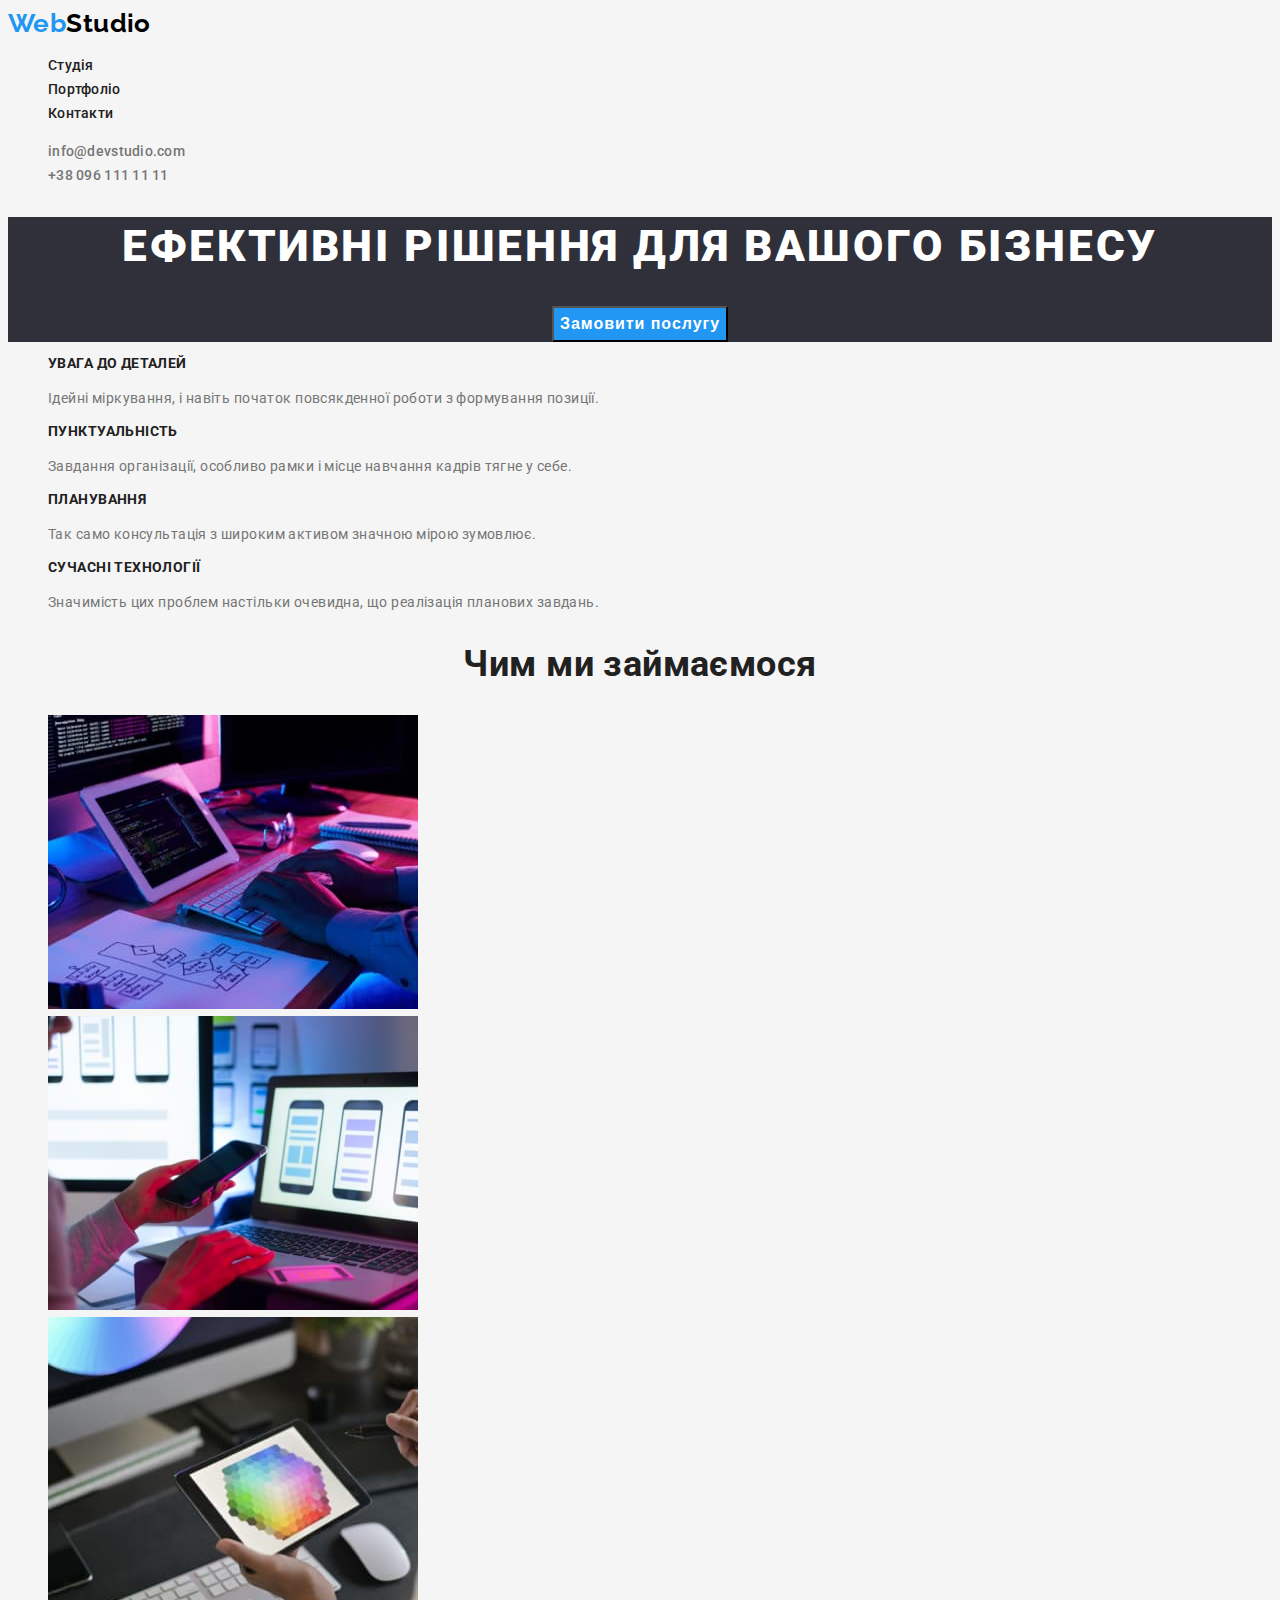
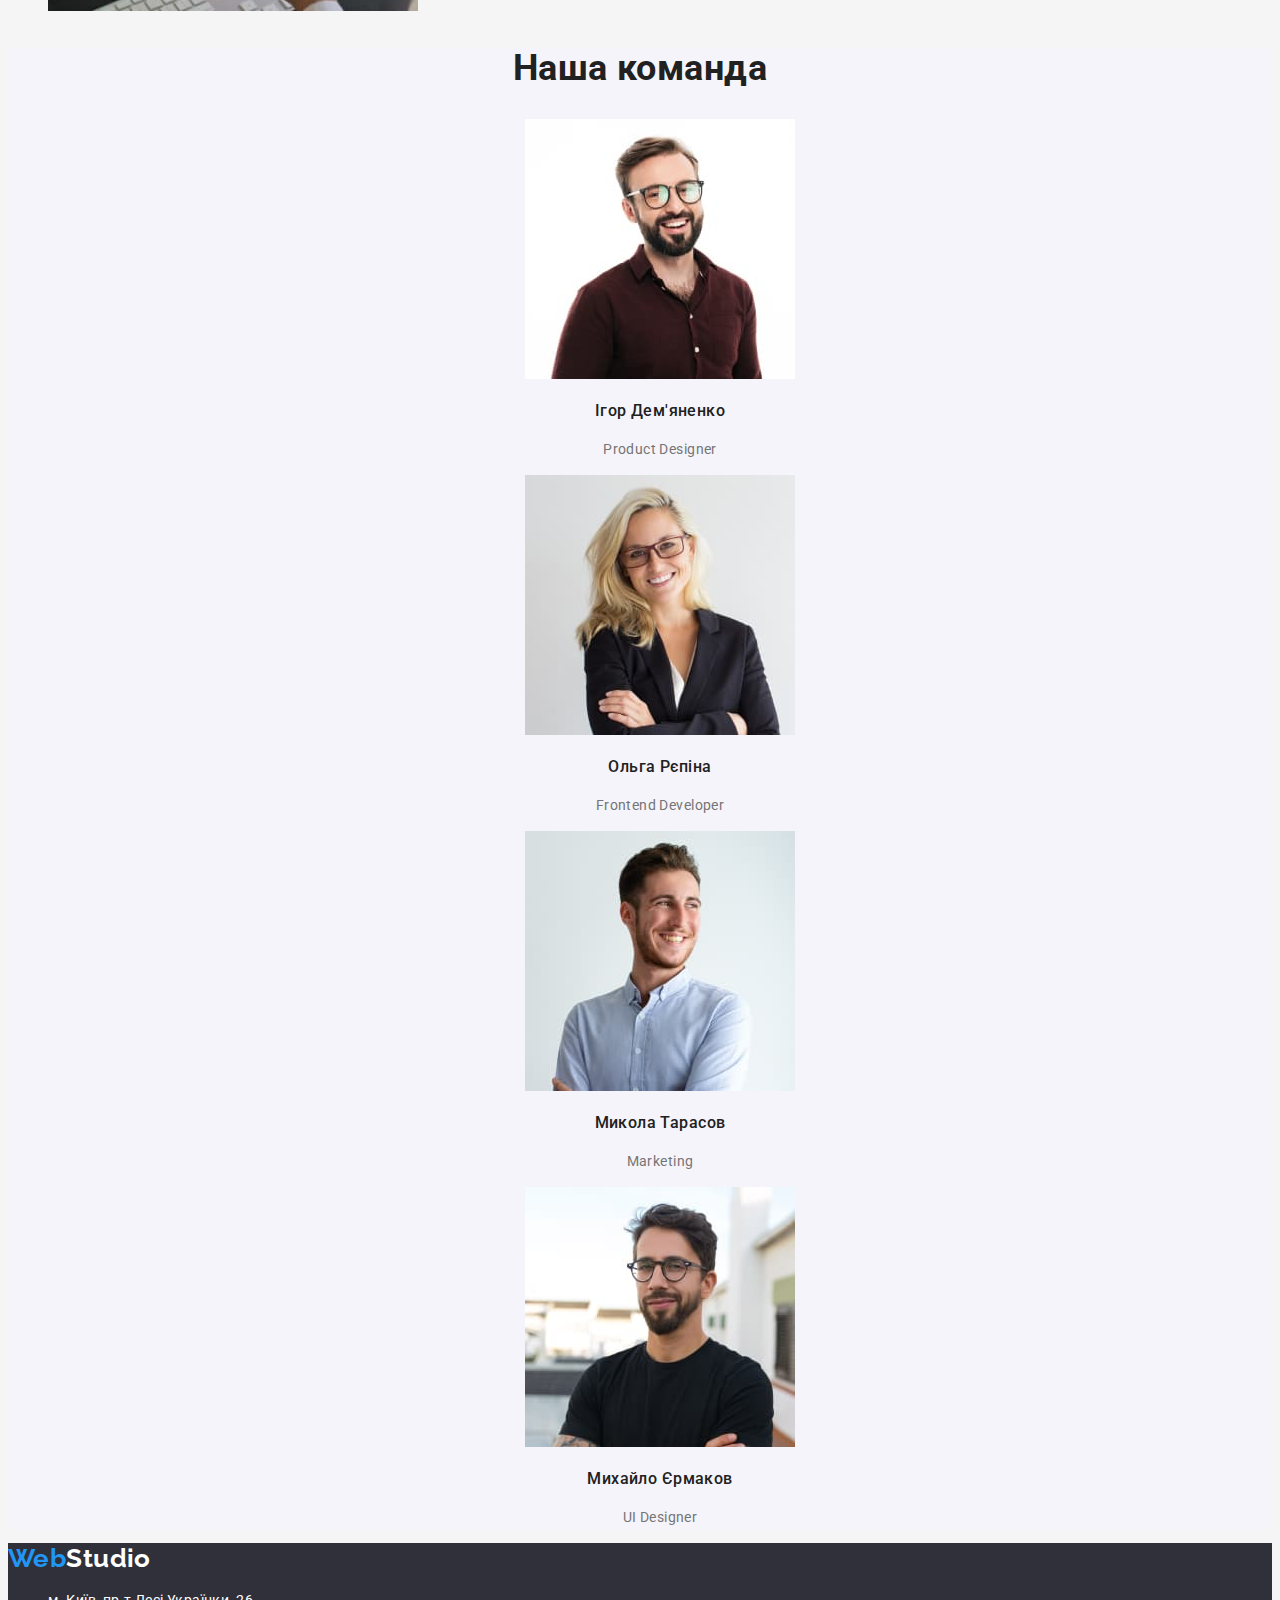
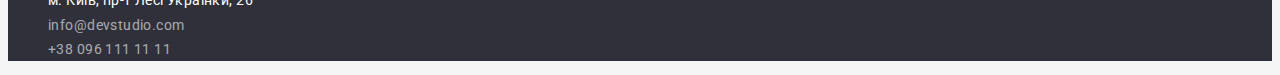
==== index.html @ 797dd113 "upd: added portfolio page + css" ====
<!DOCTYPE html>
<html lang="uk">
  <head>
    <meta charset="UTF-8" />
    <meta http-equiv="X-UA-Compatible" content="IE=edge" />
    <meta name="viewport" content="width=device-width, initial-scale=1.0" />
    <title>WebStudio</title>
    <link rel="preconnect" href="https://fonts.googleapis.com" />
    <link rel="preconnect" href="https://fonts.gstatic.com" crossorigin />
    <link
      href="https://fonts.googleapis.com/css2?family=Raleway:wght@700&family=Roboto:wght@400;500;700;900&display=swap"
      rel="stylesheet"
    />
    <link rel="stylesheet" href="./styles/style.css" />
  </head>
  <body class="page">
    <header>
      <nav>
        <a href="#" class="logo"> <span class="accent">Web</span>Studio </a>
        <ul class="site-nav list">
          <li><a href="#" class="link">Студія</a></li>
          <li><a href="#" class="link">Портфоліо</a></li>
          <li><a href="#" class="link">Контакти</a></li>
        </ul>
      </nav>
      <ul class="contact list">
        <li>
          <a href="mailto:info@devstudio.com" class="contact-link"
            >info@devstudio.com</a
          >
        </li>
        <li>
          <a href="tel:+380961111111" class="contact-link">+38 096 111 11 11</a>
        </li>
      </ul>
    </header>
    <main>
      <!--Герой-->
      <section class="hero">
        <h1 class="hero-title">Ефективні рішення для вашого бізнесу</h1>
        <button type="button" class="hero-button">Замовити послугу</button>
      </section>
      <!--Переваги-->
      <section class="section">
        <h2 class="section-title hidden">Переваги</h2>
        <ul class="info list">
          <li>
            <h3 class="info-title">УВАГА ДО ДЕТАЛЕЙ</h3>
            <p>
              Ідейні міркування, і навіть початок повсякденної роботи з
              формування позиції.
            </p>
          </li>
          <li>
            <h3 class="info-title">ПУНКТУАЛЬНІСТЬ</h3>
            <p>
              Завдання організації, особливо рамки і місце навчання кадрів тягне
              у себе.
            </p>
          </li>
          <li>
            <h3 class="info-title">ПЛАНУВАННЯ</h3>
            <p>
              Так само консультація з широким активом значною мірою зумовлює.
            </p>
          </li>
          <li>
            <h3 class="info-title">СУЧАСНІ ТЕХНОЛОГІЇ</h3>
            <p>
              Значимість цих проблем настільки очевидна, що реалізація планових
              завдань.
            </p>
          </li>
        </ul>
        <!--Заняття-->
      </section>
      <section class="section">
        <h2 class="section-title">Чим ми займаємося</h2>
        <ul class="list">
          <li>
            <img
              src="./images/komputer.jpg"
              width="370"
              height="294"
              alt="робота за компютером"
            />
          </li>
          <li>
            <img
              src="./images/notebook.jpg"
              width="370"
              height="294"
              alt="ноутбук"
            />
          </li>
          <li>
            <img
              src="./images/tablet.jpg"
              width="370"
              height="294"
              alt="кольорова картинка на планшеті"
            />
          </li>
        </ul>
        <!--Команда-->
      </section>
      <section class="section-team">
        <h2 class="section-title">Наша команда</h2>
        <ul class="team list">
          <li>
            <img
              src="./images/team_card_01.jpg"
              width="270"
              height="260"
              alt="усміхнений чоловшк із бородою в окулярах"
            />
            <h3 class="team-title">Ігор Дем'яненко</h3>
            <p>Product Designer</p>
          </li>
          <li>
            <img
              src="./images/team_card_02.jpg"
              width="270"
              height="260"
              alt="усміхнена блондинка в окулярах"
            />
            <h3 class="team-title">Ольга Рєпіна</h3>
            <p>Frontend Developer</p>
          </li>
          <li>
            <img
              src="./images/team_card_03.jpg"
              width="270"
              height="260"
              alt="молодий усміхнений чоловік"
            />
            <h3 class="team-title">Микола Тарасов</h3>
            <p>Marketing</p>
          </li>
          <li>
            <img
              src="./images/team_card_04.jpg"
              width="270"
              height="260"
              alt="чоловік із бородою в окулярах"
            />
            <h3 class="team-title">Михайло Єрмаков</h3>
            <p>UI Designer</p>
          </li>
        </ul>
      </section>
    </main>
    <footer>
      <a href="#" class="logo"> <span class="accent">Web</span>Studio </a>
      <address class="address">
        <ul class="list">
          <li>м. Київ, пр-т Лесі Українки, 26</li>
          <li>
            <a href="mailto:info@devstudio.com" class="address-link">info@devstudio.com</a>
          </li>
          <li>
            <a href="tel:+380961111111" class="address-link">+38 096 111 11 11</a>
          </li>
        </ul>
      </address>
    </footer>
  </body>
</html>
---- styles/style.css ----
:root {
    --primary-text-color:  #757575;
    --title-text-color:  #212121;
    --accent-color:    #2196F3;
    --secondary-color: #FFFFFF
}

body {
    background: #F5F5F5;
    color: var(--primary-text-color);
    font-family: 'Roboto', sans-serif;
    font-size: 14px;
    line-height: 1.72;
    letter-spacing: 0.03em;
}


.list {
    list-style: none;
}

/* Logo */
.logo {
    color: #000000;
    text-decoration: none;
    font-family: 'Raleway', sans-serif;
    font-weight: 700;
    font-size: 26px;
    line-height: 1.19;
}

.logo .accent {
    color: var(--accent-color);
}

/* Site nav */
.site-nav .link {
    text-decoration: none;
    color: var(--title-text-color);
    font-weight: 500;
    line-height: 1.14;
    letter-spacing: 0.02em;
}

.site-nav .link:hover, 
.site-nav .link:focus {
    color: var(--accent-color);
}

/* Contact */
.contact-link {
    text-decoration: none;
    color: var(--primary-text-color);
    font-weight: 500;
    line-height: 1.14;
    letter-spacing: 0.02em;
}

.contact-link:hover,
.contact-link:focus {
    color: var(--accent-color);
}

/* Hero */
.hero {
    color: var(--secondary-color);
    background: #2F303A;
    text-align: center;
}

.hero-title {
    font-weight: 900;
    font-size: 44px;
    line-height: 1.36;
    letter-spacing: 0.06em;
    text-transform: uppercase;
}

.hero-button {
    background: var(--accent-color);
    color: var(--secondary-color);
    font-weight: 700;
    font-size: 16px;
    line-height: 1.88;
    letter-spacing: 0.06em;
}

/* Advantages */
.section-title {
    color: var(--title-text-color);
    font-size: 36px;
    font-weight: 700;
    line-height: 1.14;
    text-align: center;
}

.hidden {
    display: none;
}

.info-title {
    color:  var(--title-text-color);
    font-weight: 700;
    font-size: 14px;
    line-height: 1.14;
    text-transform: uppercase;
}

/* Team */
.section-team {
    background: #F5F4FA;
    text-align: center;
}

.team-title {
    color:  var(--title-text-color);
    font-weight: 500;
    font-size: 16px;
    line-height: 1.18;
}

/* Fotter */
footer {
    background: #2F303A;
    color: var(--secondary-color);
}

footer .logo {
    color: var(--secondary-color);
}

.address {
    font-style: normal;
    line-height: 1.72;
}

.address-link {
    text-decoration: none;
    color: rgba(255, 255, 255, 0.6);
}

.address-link:hover,
.address-link:focus {
    color: var(--accent-color);
}

/* Портфоліо */
.portfolio-filter,
.portfolio-list {
    list-style: none;
}

.filter-button {
    background: #F5F4FA;
    color: var(--title-text-color);
    font-weight: 500;
    font-size: 16px;
    line-height: 1.63;
    text-align: center;
}

.filter-button:hover,
.filter-button:focus {
    background: var(--accent-color);
    color: var(--secondary-color);
}

.portfolio-card {
    text-decoration: none;
    font-size: 16px;
    line-height: 1.88;
    letter-spacing: 0.03em;
}

.portfolio-card-title {
    color: var(--title-text-color);
    font-weight: 700;
    font-size: 18px;
    line-height: 2;
    letter-spacing: 0.06em;
}
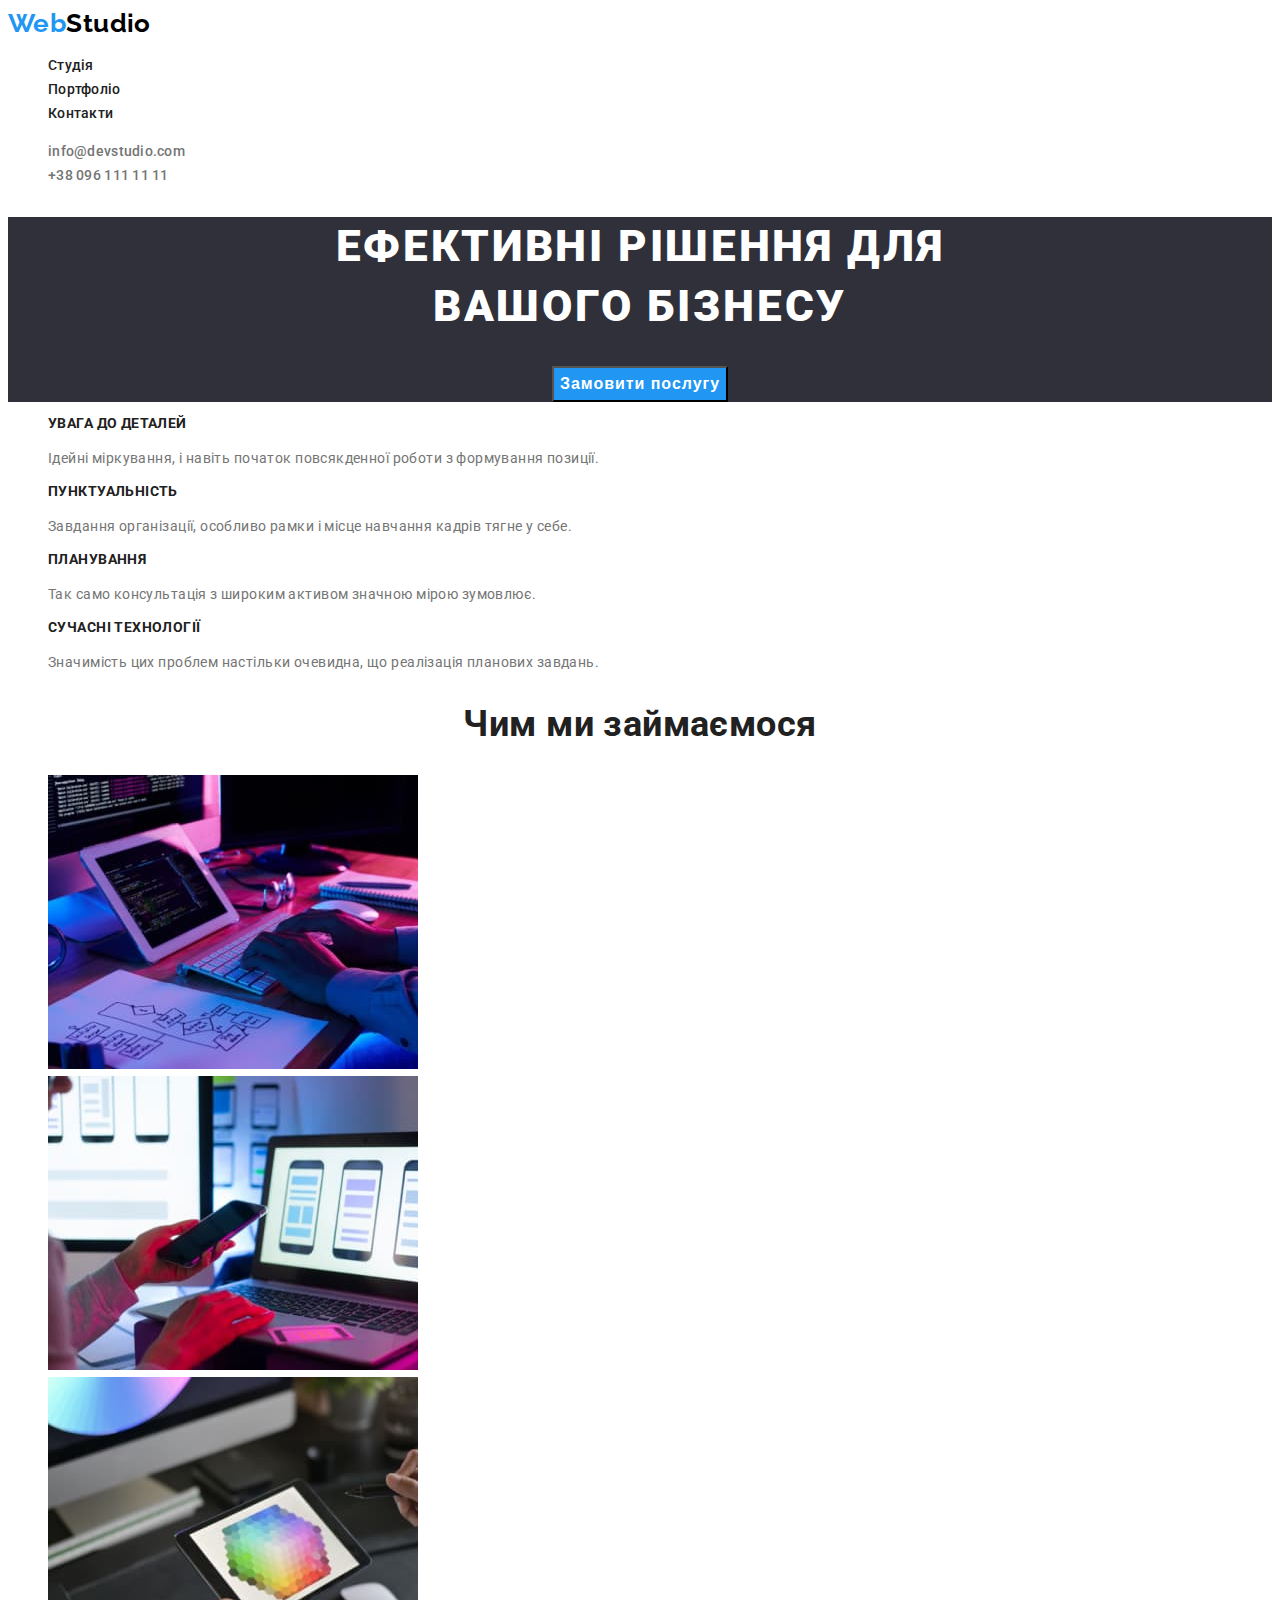
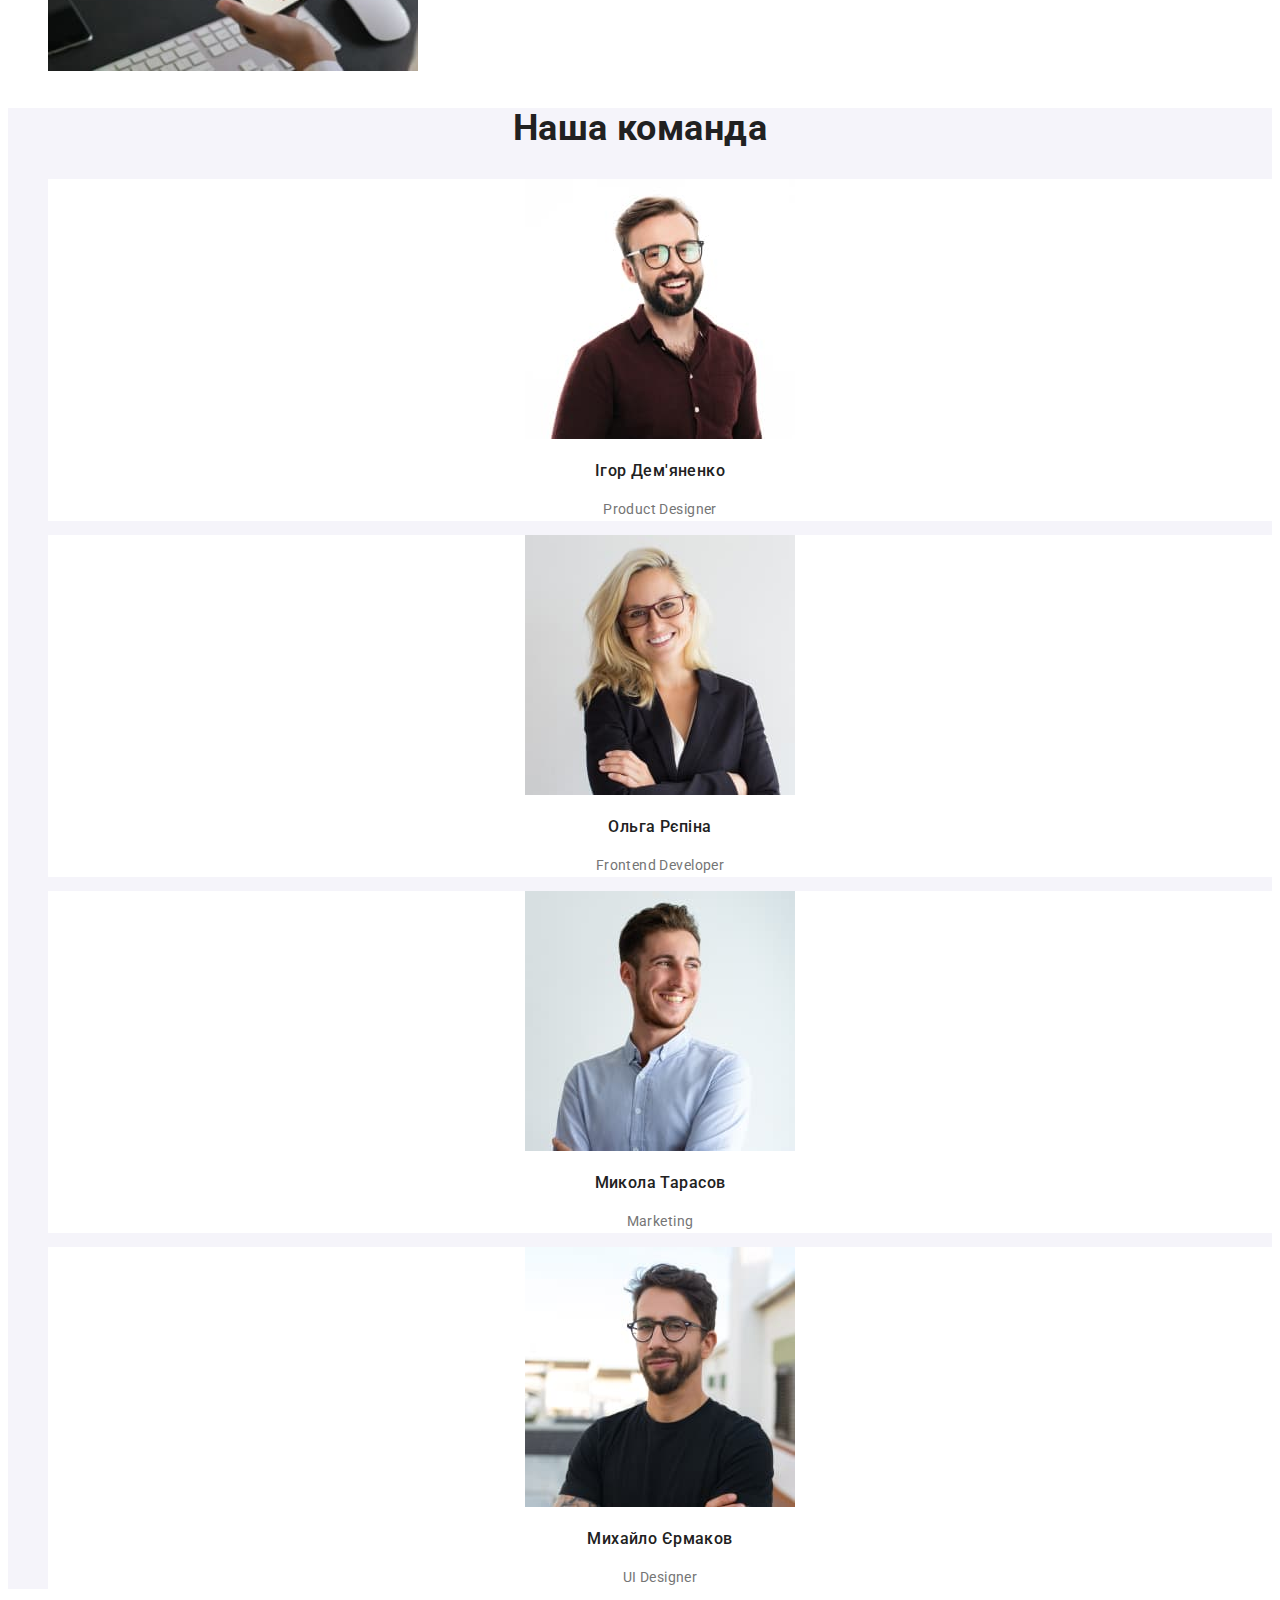
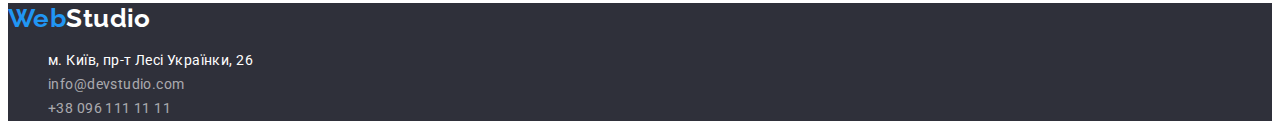
==== commit 7f226a95: "fix: mentoring iterration" ====
--- a/index.html
+++ b/index.html
@@ -18,8 +18,8 @@
       <nav>
         <a href="#" class="logo"> <span class="accent">Web</span>Studio </a>
         <ul class="site-nav list">
-          <li><a href="#" class="link">Студія</a></li>
-          <li><a href="#" class="link">Портфоліо</a></li>
+          <li><a href="./index.html" class="link">Студія</a></li>
+          <li><a href="./portfolio.html" class="link">Портфоліо</a></li>
           <li><a href="#" class="link">Контакти</a></li>
         </ul>
       </nav>
@@ -37,7 +37,7 @@
     <main>
       <!--Герой-->
       <section class="hero">
-        <h1 class="hero-title">Ефективні рішення для вашого бізнесу</h1>
+        <h1 class="hero-title">Ефективні рішення для <br> вашого бізнесу</h1>
         <button type="button" class="hero-button">Замовити послугу</button>
       </section>
       <!--Переваги-->
@@ -107,7 +107,7 @@
       <section class="section-team">
         <h2 class="section-title">Наша команда</h2>
         <ul class="team list">
-          <li>
+          <li class="team-card">
             <img
               src="./images/team_card_01.jpg"
               width="270"
@@ -117,7 +117,7 @@
             <h3 class="team-title">Ігор Дем'яненко</h3>
             <p>Product Designer</p>
           </li>
-          <li>
+          <li class="team-card">
             <img
               src="./images/team_card_02.jpg"
               width="270"
@@ -127,7 +127,7 @@
             <h3 class="team-title">Ольга Рєпіна</h3>
             <p>Frontend Developer</p>
           </li>
-          <li>
+          <li class="team-card">
             <img
               src="./images/team_card_03.jpg"
               width="270"
@@ -137,7 +137,7 @@
             <h3 class="team-title">Микола Тарасов</h3>
             <p>Marketing</p>
           </li>
-          <li>
+          <li class="team-card">
             <img
               src="./images/team_card_04.jpg"
               width="270"
--- a/styles/style.css
+++ b/styles/style.css
@@ -2,11 +2,12 @@
     --primary-text-color:  #757575;
     --title-text-color:  #212121;
     --accent-color:    #2196F3;
-    --secondary-color: #FFFFFF
+    --secondary-color: #FFFFFF;
+    --secondary-bg-color: #F5F4FA;
 }
 
 body {
-    background: #F5F5F5;
+    background: var(--secondary-color);
     color: var(--primary-text-color);
     font-family: 'Roboto', sans-serif;
     font-size: 14px;
@@ -14,6 +15,9 @@
     letter-spacing: 0.03em;
 }
 
+header {
+    color:#000000;
+}
 
 .list {
     list-style: none;
@@ -21,7 +25,7 @@
 
 /* Logo */
 .logo {
-    color: #000000;
+    color: inherit;
     text-decoration: none;
     font-family: 'Raleway', sans-serif;
     font-weight: 700;
@@ -83,6 +87,13 @@
     font-size: 16px;
     line-height: 1.88;
     letter-spacing: 0.06em;
+    cursor: pointer;
+}
+
+.hero-button:hover,
+.hero-button:focus {
+    background: var(--secondary-bg-color);
+    color: var(--title-text-color);
 }
 
 /* Advantages */
@@ -112,6 +123,10 @@
     text-align: center;
 }
 
+.team-card {
+    background: var(--secondary-color);
+}
+
 .team-title {
     color:  var(--title-text-color);
     font-weight: 500;
@@ -122,10 +137,6 @@
 /* Fotter */
 footer {
     background: #2F303A;
-    color: var(--secondary-color);
-}
-
-footer .logo {
     color: var(--secondary-color);
 }
 
@@ -151,6 +162,7 @@
 }
 
 .filter-button {
+    cursor: pointer;
     background: #F5F4FA;
     color: var(--title-text-color);
     font-weight: 500;
@@ -166,6 +178,7 @@
 }
 
 .portfolio-card {
+    color: inherit;
     text-decoration: none;
     font-size: 16px;
     line-height: 1.88;
